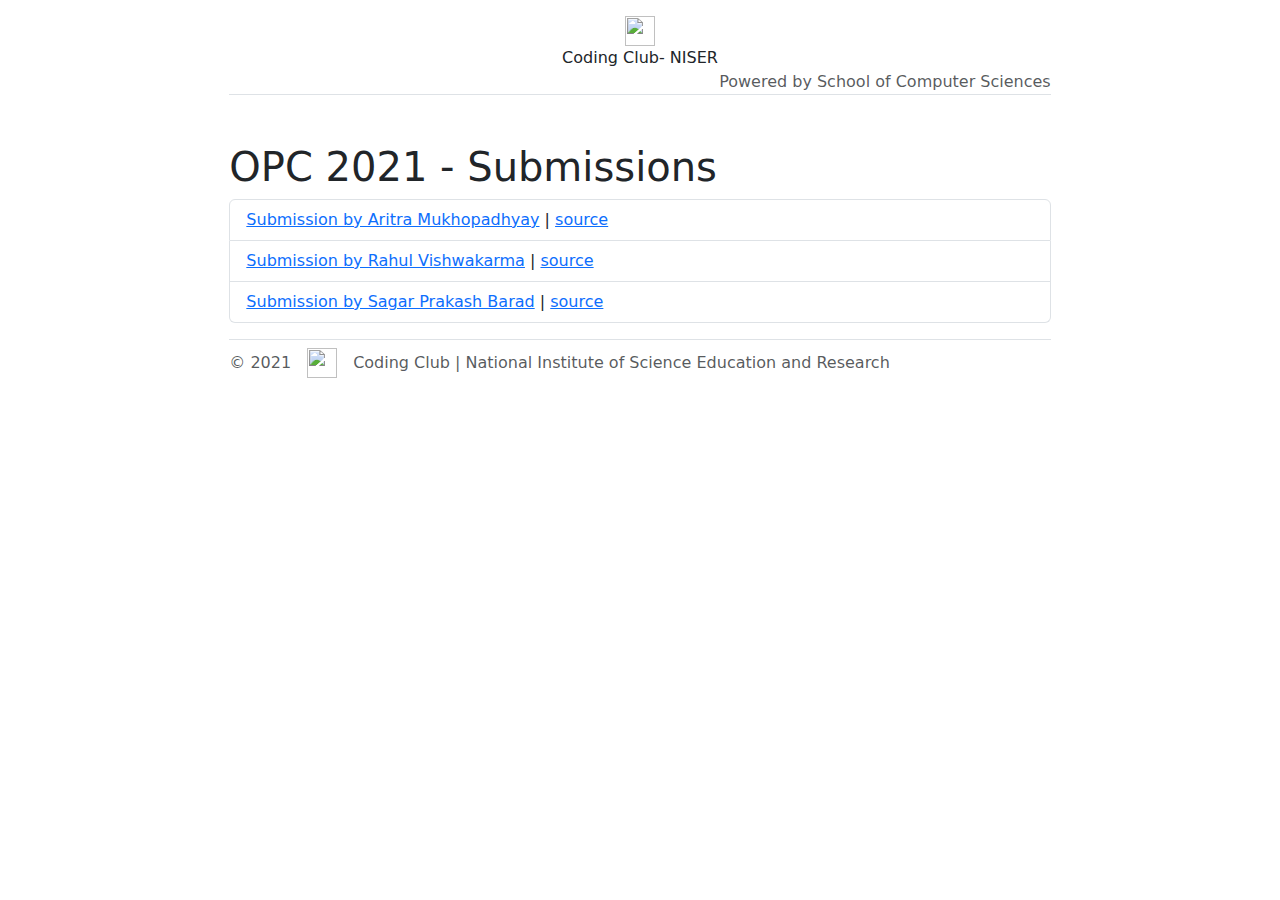
==== index.html @ 35fa45f7 "created index.html" ====
<html>
  <!DOCTYPE html>
  <html lang="en">
    <head>
      <meta charset="utf-8">
      <meta name="viewport" content="width=device-width, initial-scale=1, shrink-to-fit=no">
      <meta name="description" content="">
      <meta name="author" content="Abhishek Anil Deshmukh">
      <title>Outreach Page Competition - Submissions | Coding Club</title>
      <!-- Favicon-->
      <link rel="apple-touch-icon" sizes="180x180"
      href="https://www.niser.ac.in/~smishra/event/opc/static/favicon/apple-touch-icon.png">
      <link rel="icon" type="image/png" sizes="32x32"
      href="https://www.niser.ac.in/~smishra/event/opc/static/favicon/favicon-32x32.png">
      <link rel="icon" type="image/png" sizes="16x16"
      href="https://www.niser.ac.in/~smishra/event/opc/static/favicon/favicon-16x16.png">
      <link rel="manifest" href="./static/favicon/site.webmanifest">
      <link rel="mask-icon" href="./static/favicon/safari-pinned-tab.svg" color="#5bbad5">
      <meta name="msapplication-TileColor" content="#da532c">
      <meta name="theme-color" content="#ffffff">
      <!-- Bootstrap-->
      <!--link(href="https://cdn.jsdelivr.net/npm/@forevolve/bootstrap-dark@1.0.0/dist/css/bootstrap-dark.min.css" rel="stylesheet")-->
      <link href="https://cdn.jsdelivr.net/npm/bootstrap@5.0.2/dist/css/bootstrap.min.css" rel="stylesheet">
    </head>
    <body>

      <div class="col-lg-8 mx-auto p-3 py-md-3">
        <header class="d-flex flex-column align-items-center border-bottom mb-5" id="header"><img class="mx-3" src="https://www.niser.ac.in/~smishra/event/opc/static/cc_logo.png" style="width: 30px;"><span>Coding Club- NISER</span><span class="ms-auto text-muted">Powered by School of Computer Sciences</span></header>
        <h1>OPC 2021 - Submissions</h1>
        <ul class="list-group">
          <li class="list-group-item"><a href="aritra/">   Submission by Aritra Mukhopadhyay</a>   | <a href="https://github.com/PeithonKing/NISER-Outreach-Page">source</a></li>
          <li class="list-group-item"><a href="rahul/">    Submission by Rahul Vishwakarma</a>     | <a href="https://github.com/rahul3613/outreach_page">source</a></li>
          <li class="list-group-item"><a href="sagar/">    Submission by Sagar Prakash Barad</a>   | <a href="https://github.com/coffee-zilla/test_site">source</a></li>
        </ul>
        <footer class="border-top my-3 pt-2 text-muted" id="footer"><span>&copy; 2021</span><img class="mx-3" src="https://www.niser.ac.in/~smishra/event/opc/static/cc_logo.png" style="width: 30px;"><span>Coding Club | National Institute of Science Education and Research</span></footer>
      </div>
    </body>
  </html>
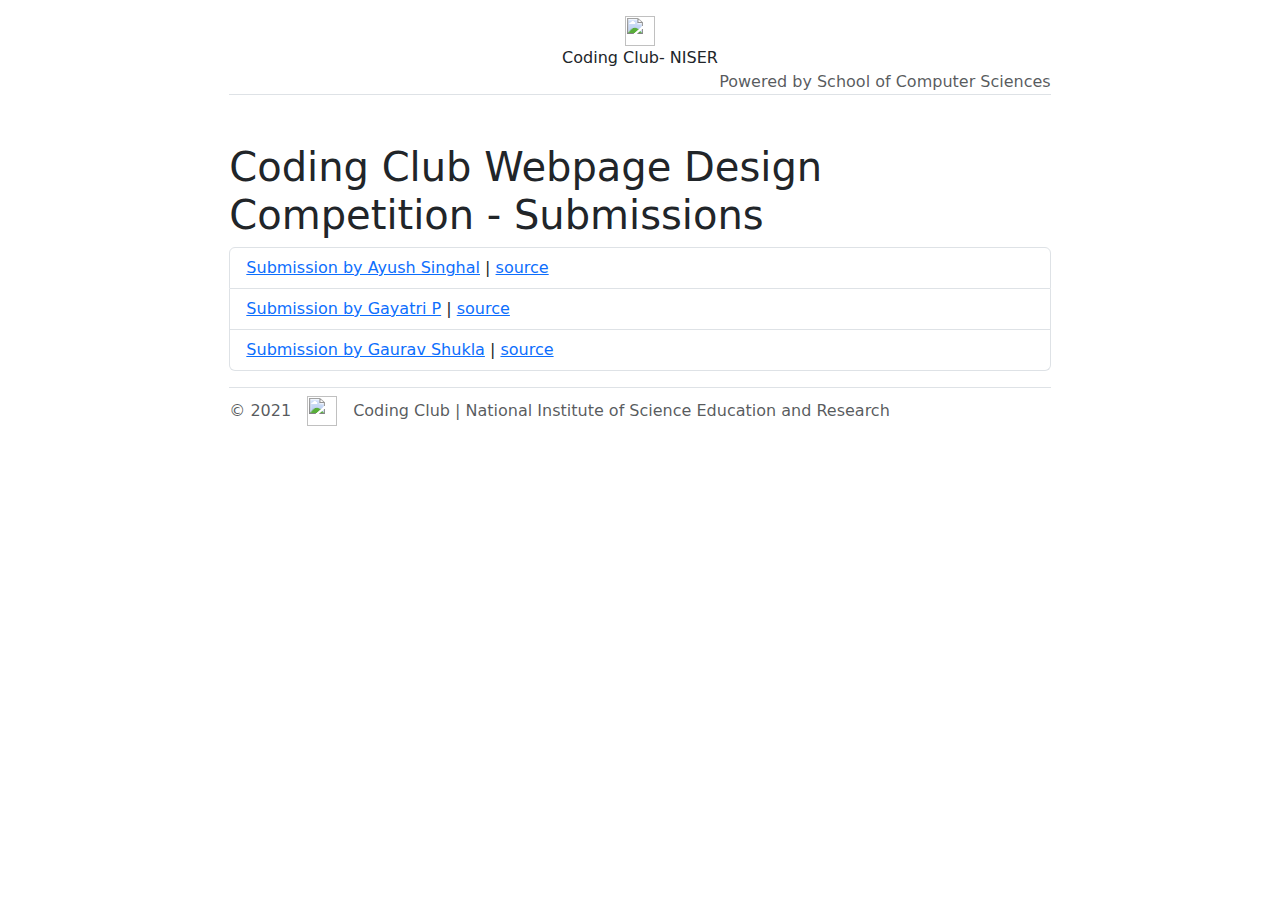
==== commit bc2ed273: "added all" ====
--- a/index.html
+++ b/index.html
@@ -5,8 +5,8 @@
       <meta charset="utf-8">
       <meta name="viewport" content="width=device-width, initial-scale=1, shrink-to-fit=no">
       <meta name="description" content="">
-      <meta name="author" content="Abhishek Anil Deshmukh">
-      <title>Outreach Page Competition - Submissions | Coding Club</title>
+      <meta name="author" content="Rahul Vishwakarma">
+      <title>Coding Club Webpage Design Competition - Submissions | Coding Club</title>
       <!-- Favicon-->
       <link rel="apple-touch-icon" sizes="180x180"
       href="https://www.niser.ac.in/~smishra/event/opc/static/favicon/apple-touch-icon.png">
@@ -26,11 +26,11 @@
 
       <div class="col-lg-8 mx-auto p-3 py-md-3">
         <header class="d-flex flex-column align-items-center border-bottom mb-5" id="header"><img class="mx-3" src="https://www.niser.ac.in/~smishra/event/opc/static/cc_logo.png" style="width: 30px;"><span>Coding Club- NISER</span><span class="ms-auto text-muted">Powered by School of Computer Sciences</span></header>
-        <h1>OPC 2021 - Submissions</h1>
+        <h1>Coding Club Webpage Design Competition - Submissions</h1>
         <ul class="list-group">
-          <li class="list-group-item"><a href="aritra/">   Submission by Aritra Mukhopadhyay</a>   | <a href="https://github.com/PeithonKing/NISER-Outreach-Page">source</a></li>
-          <li class="list-group-item"><a href="rahul/">    Submission by Rahul Vishwakarma</a>     | <a href="https://github.com/rahul3613/outreach_page">source</a></li>
-          <li class="list-group-item"><a href="sagar/">    Submission by Sagar Prakash Barad</a>   | <a href="https://github.com/coffee-zilla/test_site">source</a></li>
+          <li class="list-group-item"><a href="ayush/">   Submission by Ayush Singhal</a>   | <a href="https://github.com/LuminAYUSH/Website-for-NISER-Coding-Club">source</a></li>
+          <li class="list-group-item"><a href="gayatri/">    Submission by Gayatri P</a>     | <a href="https://github.com/gayatri-p/coding-club">source</a></li>
+          <li class="list-group-item"><a href="gaurav/">    Submission by Gaurav Shukla</a>   | <a href="https://github.com/DonutEarth-11/Coding-Club-Website">source</a></li>
         </ul>
         <footer class="border-top my-3 pt-2 text-muted" id="footer"><span>&copy; 2021</span><img class="mx-3" src="https://www.niser.ac.in/~smishra/event/opc/static/cc_logo.png" style="width: 30px;"><span>Coding Club | National Institute of Science Education and Research</span></footer>
       </div>
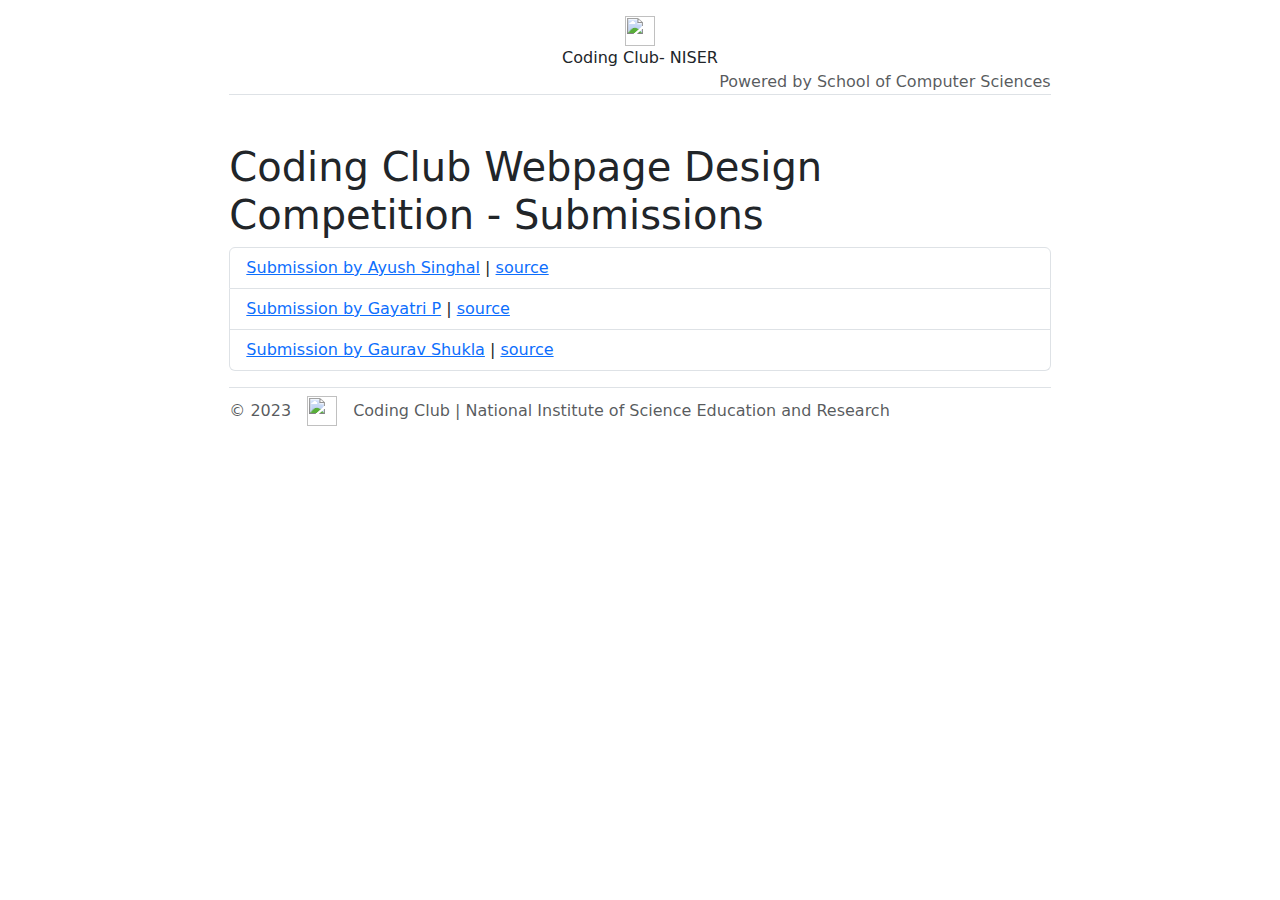
==== commit 9b64b6d9: "minor changes" ====
--- a/index.html
+++ b/index.html
@@ -32,7 +32,7 @@
           <li class="list-group-item"><a href="gayatri/">    Submission by Gayatri P</a>     | <a href="https://github.com/gayatri-p/coding-club">source</a></li>
           <li class="list-group-item"><a href="gaurav/">    Submission by Gaurav Shukla</a>   | <a href="https://github.com/DonutEarth-11/Coding-Club-Website">source</a></li>
         </ul>
-        <footer class="border-top my-3 pt-2 text-muted" id="footer"><span>&copy; 2021</span><img class="mx-3" src="https://www.niser.ac.in/~smishra/event/opc/static/cc_logo.png" style="width: 30px;"><span>Coding Club | National Institute of Science Education and Research</span></footer>
+        <footer class="border-top my-3 pt-2 text-muted" id="footer"><span>&copy; 2023</span><img class="mx-3" src="https://www.niser.ac.in/~smishra/event/opc/static/cc_logo.png" style="width: 30px;"><span>Coding Club | National Institute of Science Education and Research</span></footer>
       </div>
     </body>
   </html>